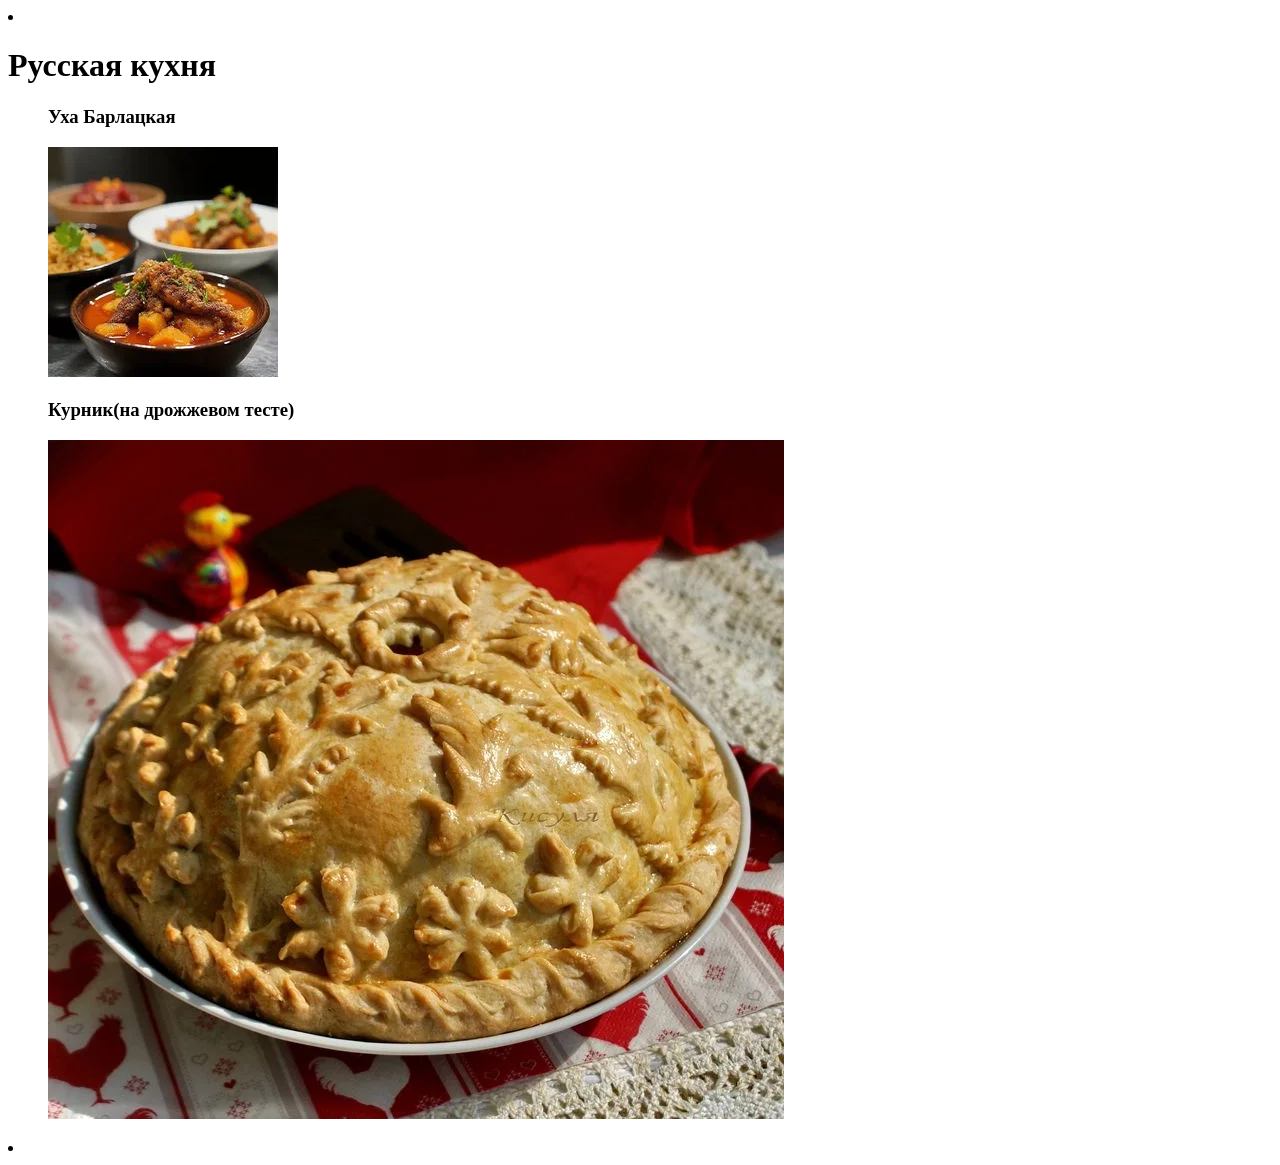
==== cook_book.html @ 4c639db8 "Add files via upload" ====
<!DOCTYPE html>
<html lang="en">
<head>
    <meta charset="UTF-8">
    <meta name="viewport" content="width=device-width, initial-scale=1.0">
    <link rel="stylesheet" href="C:\EasyCode\Python\SystemSite\listes\style.css">

    <title>Кулинарная книга</title>
    <style>ul, ol {
    list-style: none;
    }</style>

</head>

<body>

    <style>
        .t {
            text-decoration: none;
        }
    </style>

    <li><h1>Русская кухня</h1></li>
        <ul>
            <li><h3>Уха Барлацкая</h3> 
            <a class="t" href="uha_barlackaia.html">
                <img class="new"
                src="photo_food\uha_barlackaia_photo.jpg" alt="">
            </a></li>
            <li><h3>Курник(на дрожжевом тесте)</h3>
            <a class="t" href="kurnik.html">
                <img class="new"
                src="photo_food\kurnik.jpg" alt="">
            </a></li>
            <li></li>
        </ul>
    <li>

</body>
</html>
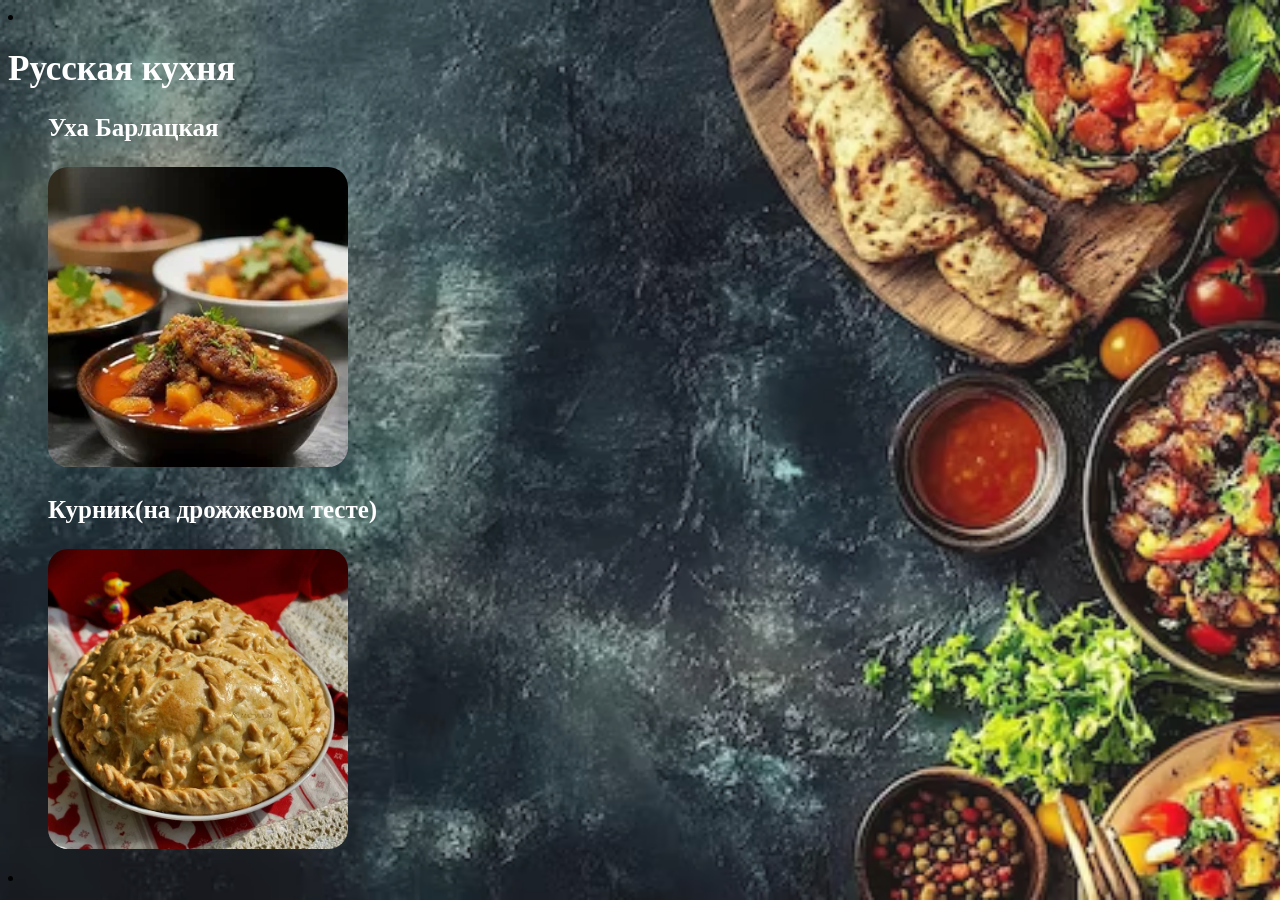
==== commit bf41705d: "Add files via upload" ====
--- a/cook_book.html
+++ b/cook_book.html
@@ -3,7 +3,7 @@
 <head>
     <meta charset="UTF-8">
     <meta name="viewport" content="width=device-width, initial-scale=1.0">
-    <link rel="stylesheet" href="C:\EasyCode\Python\SystemSite\listes\style.css">
+    <link rel="stylesheet" href="style.css">
 
     <title>Кулинарная книга</title>
     <style>ul, ol {
@@ -20,14 +20,14 @@
         }
     </style>
 
-    <li><h1>Русская кухня</h1></li>
+    <li><h1 class="d">Русская кухня</h1></li>
         <ul>
-            <li><h3>Уха Барлацкая</h3> 
+            <li><h3 class="c">Уха Барлацкая</h3> 
             <a class="t" href="uha_barlackaia.html">
                 <img class="new"
                 src="photo_food\uha_barlackaia_photo.jpg" alt="">
             </a></li>
-            <li><h3>Курник(на дрожжевом тесте)</h3>
+            <li><h3 class="c">Курник(на дрожжевом тесте)</h3>
             <a class="t" href="kurnik.html">
                 <img class="new"
                 src="photo_food\kurnik.jpg" alt="">
--- a/style.css
+++ b/style.css
@@ -0,0 +1,53 @@
+table {
+    border-collapse: collapse;
+}
+td,
+th {
+    border: 3px solid black; /*Параметры рамки */
+}
+th {
+    background: rgb(135, 235, 89); /* Цвет фона */
+}
+
+ul {
+    list-style: none;
+}
+
+img {
+    border-radius: 5px;
+    width: 300px;
+    height: 300px;
+}
+
+.new {
+    border-radius: 20px;
+}
+
+.c {
+    color: white;
+    font-size: 25px;
+}
+
+.d {
+    color: white;
+    font-size: 35px;
+}
+
+body {
+    background: url("photo_food/fon.jpg");
+    background-repeat: no-repeat;
+    background-position: center center;
+    background-attachment: fixed;
+    background-size: cover;
+}
+
+body::after {
+    content: "";
+    position: fixed;
+    width: 100%;
+    height: 100%;
+    background: rgba(255, 255, 255, 0.07);
+    z-index: -1;
+    top: 0;
+    left: 0;
+}
